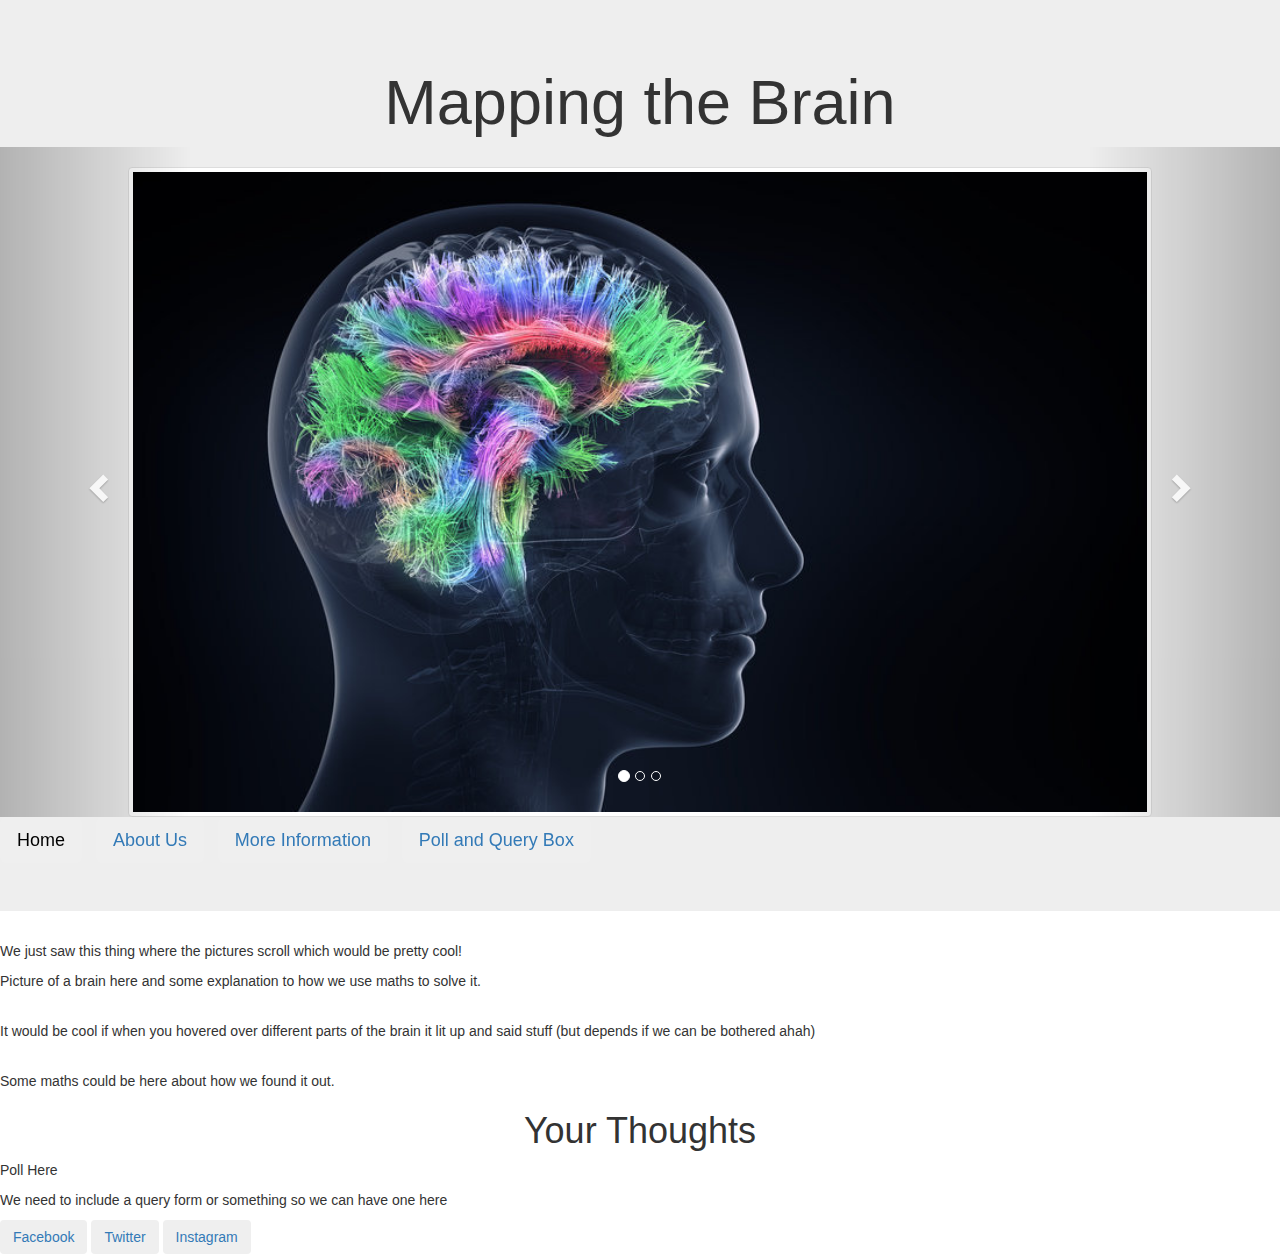
==== index.html @ d7097f05 "Added a lot more stuff 1" ====
<!DOCTYPE html>
<html>
<head>
  	<title>TITLE GOES HERE</title>

 	<link rel="stylesheet" href="https://maxcdn.bootstrapcdn.com/bootstrap/3.3.7/css/bootstrap.min.css">
  	<link href='dist/css/main.css' rel='stylesheet'>
  	<link href='style.css' rel='stylesheet'>
  	<meta name="viewport" content="width=device-width, initial-scale=1.0">

</head>

<body>
	<div class='jumbotron'>
	
		<h1> Mapping the Brain </h1>
		
		<div id="myCarousel" class="carousel slide" data-ride="carousel">
    		<!-- Indicators -->
    		<br>
    		<ol class="carousel-indicators">
      		<li data-target="#myCarousel" data-slide-to="0" class="active"></li>
      		<li data-target="#myCarousel" data-slide-to="1"></li>
      		<li data-target="#myCarousel" data-slide-to="2"></li>
    		</ol>

    		<!-- Wrapper for slides -->
    	<div class="carousel-inner" role="listbox">

      		<div class="item active">
        		<img src="images/filler.jpeg" class='img-thumbnail' max-size='20cm' alt='brain picture 1' />
      		</div>

      		<div class="item">
        		<img src="images/brain1.jpg" class='img-thumbnail' max-size='20cm' alt='brain picture 1' />
      		</div>

      		<div class="item">
        		<img src="images/filler.jpeg" class='img-thumbnail' max-size='20cm' alt='brain picture 1' />
      		</div>
    	
    	</div>

    	<!-- Left and right controls -->
    			<a class="left carousel-control" href="#myCarousel" role="button" data-slide="prev">
      				<span class="glyphicon glyphicon-chevron-left" aria-hidden="true"></span>
      				<span class="sr-only">Previous</span>
    			</a>
    			<a class="right carousel-control" href="#myCarousel" role="button" data-slide="next">
      				<span class="glyphicon glyphicon-chevron-right" aria-hidden="true"></span>
      				<span class="sr-only">Next</span>
    			</a>
		
		</div>

		<ul class='nav'>
       		<li><button class='btn btn-lg'><a href="index.html">
       			<div class='navigation'>	Home </div>
       			</a></button></li>
        	<li><button class='btn btn-lg'><a href="./About Us page/aboutus.html">About Us</a></button></li>
        	<li><button class='btn btn-lg'>
        	<a href="#more_information">More Information</a></button></li>
        	<li><button class='btn btn-lg'><a href="#poll">Poll and Query Box</a></button></li>
    	</ul>


    </div>

	<div id='home'>
		
		<p>		We just saw this thing where the pictures scroll which would be pretty cool!
		</p>
		<p> 	Picture of a brain here and some explanation to how we use maths to solve it. 
		</p>
		<br />
		<p> 	It would be cool if when you hovered over different parts of the brain it lit up and said stuff (but depends if we can be bothered ahah) 
		</p>
		<br />
		<p>		Some maths could be here about how we found it out.
		</p>
	
	</div>

	<div id='poll'>

		<h1>	Your Thoughts
		</h1>

		<p> 	Poll Here 
		</p>

		<p>		We need to include a query form or something so we can have one here
		</p>

	</div>

	<div id='social-buttons'>
      	
      	<button class='btn btn'>
      		<a href='http://fb.com'>Facebook</a>
      	</button>
     	<button class='btn btn'>
     		<a href='http://fb.com'>Twitter</a>
     	</button>
     	<button class='btn btn'>
     		<a href='http://fb.com'>Instagram</a>
     	</button>

	</div>
	
</body>


</html>
---- style.css ----
h1{
    		text-align: center;
    	}

    	ul.nav li{
        	display: inline-block;
        	padding-right: 10px;
         }

        .carousel-inner > .item > img,
		.carousel-inner > .item > a > img {
    	width: 80%;
   		margin: auto;}

   		.navigation{
   			color: black;
   		}
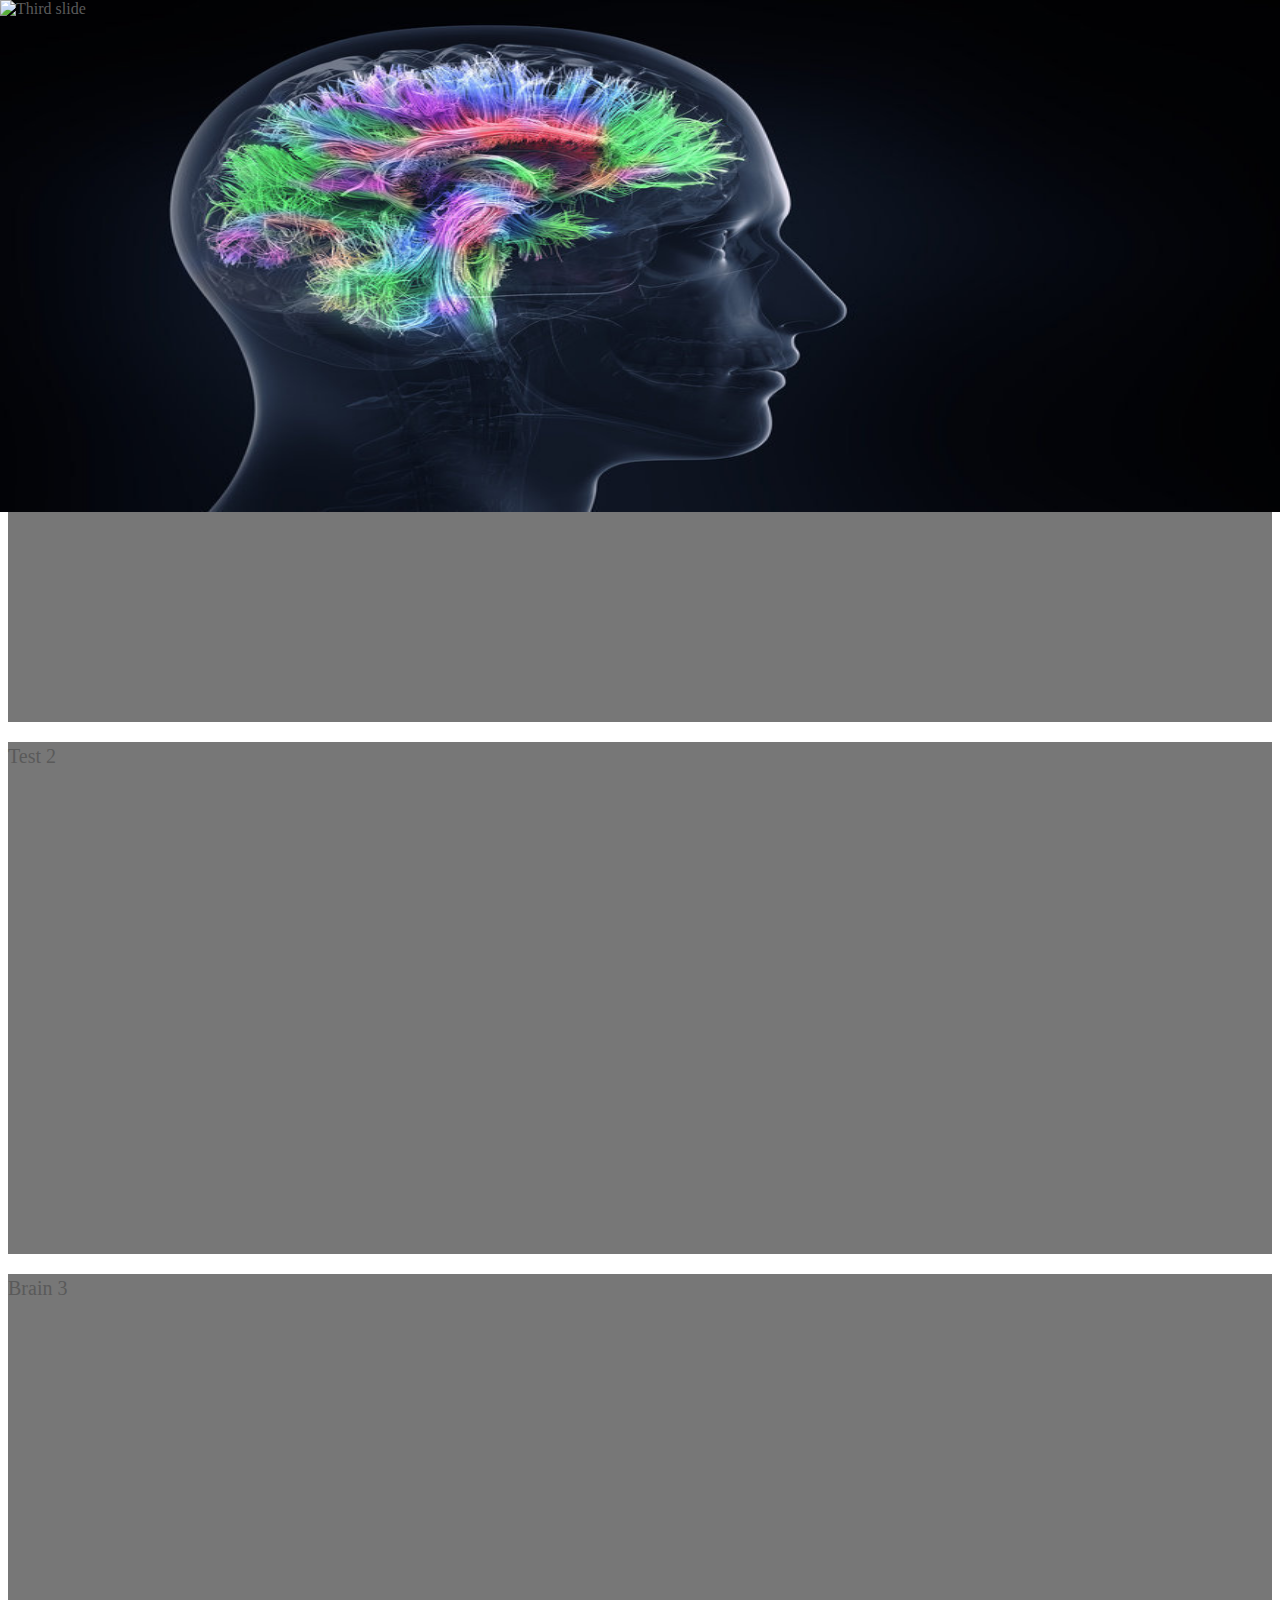
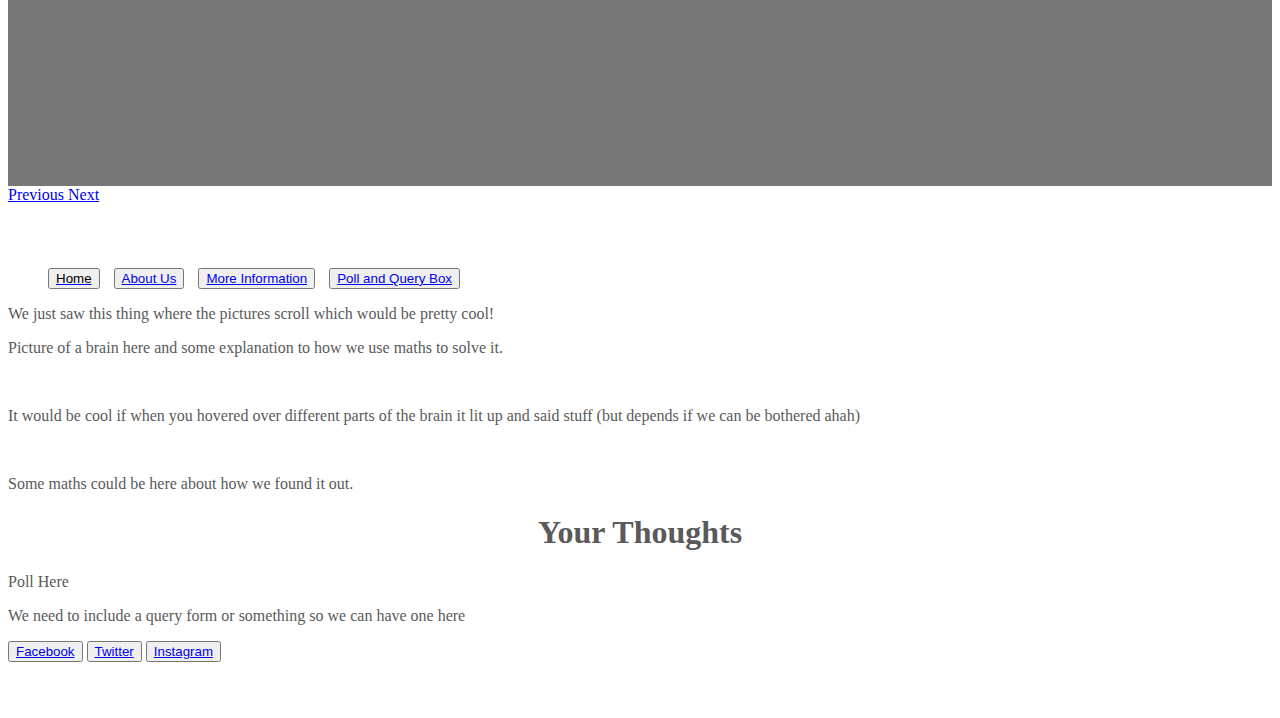
==== commit 88b9feb2: "Got Carousel to work" ====
--- a/index.html
+++ b/index.html
@@ -2,56 +2,68 @@
 <html>
 <head>
   	<title>TITLE GOES HERE</title>
+ 	
+ 	    <meta charset="utf-8">
+    <meta name="viewport" content="width=device-width, initial-scale=1, shrink-to-fit=no">
 
- 	<link rel="stylesheet" href="https://maxcdn.bootstrapcdn.com/bootstrap/3.3.7/css/bootstrap.min.css">
-  	<link href='dist/css/main.css' rel='stylesheet'>
+    <!-- Bootstrap CSS -->
+    <link rel="stylesheet" href="https://maxcdn.bootstrapcdn.com/bootstrap/4.0.0-beta.2/css/bootstrap.min.css" integrity="sha384-PsH8R72JQ3SOdhVi3uxftmaW6Vc51MKb0q5P2rRUpPvrszuE4W1povHYgTpBfshb" crossorigin="anonymous">
   	<link href='style.css' rel='stylesheet'>
+
+  	<!--<link href='bootstrap/dist/css/bootstrap.min.css' rel='stylesheet'>-->
   	<meta name="viewport" content="width=device-width, initial-scale=1.0">
 
 </head>
 
 <body>
+
 	<div class='jumbotron'>
 	
 		<h1> Mapping the Brain </h1>
-		
-		<div id="myCarousel" class="carousel slide" data-ride="carousel">
-    		<!-- Indicators -->
-    		<br>
-    		<ol class="carousel-indicators">
-      		<li data-target="#myCarousel" data-slide-to="0" class="active"></li>
-      		<li data-target="#myCarousel" data-slide-to="1"></li>
-      		<li data-target="#myCarousel" data-slide-to="2"></li>
-    		</ol>
 
-    		<!-- Wrapper for slides -->
-    	<div class="carousel-inner" role="listbox">
-
-      		<div class="item active">
-        		<img src="images/filler.jpeg" class='img-thumbnail' max-size='20cm' alt='brain picture 1' />
-      		</div>
-
-      		<div class="item">
-        		<img src="images/brain1.jpg" class='img-thumbnail' max-size='20cm' alt='brain picture 1' />
-      		</div>
-
-      		<div class="item">
-        		<img src="images/filler.jpeg" class='img-thumbnail' max-size='20cm' alt='brain picture 1' />
-      		</div>
-    	
-    	</div>
-
-    	<!-- Left and right controls -->
-    			<a class="left carousel-control" href="#myCarousel" role="button" data-slide="prev">
-      				<span class="glyphicon glyphicon-chevron-left" aria-hidden="true"></span>
-      				<span class="sr-only">Previous</span>
-    			</a>
-    			<a class="right carousel-control" href="#myCarousel" role="button" data-slide="next">
-      				<span class="glyphicon glyphicon-chevron-right" aria-hidden="true"></span>
-      				<span class="sr-only">Next</span>
-    			</a>
-		
-		</div>
+		<div class='container'>
+	<div id="myCarousel" class="carousel slide" data-ride="carousel">
+        <ol class="carousel-indicators">
+          <li data-target="#myCarousel" data-slide-to="0" class="active"></li>
+          <li data-target="#myCarousel" data-slide-to="1"></li>
+          <li data-target="#myCarousel" data-slide-to="2"></li>
+        </ol>
+        <div class="carousel-inner">
+          <div class="carousel-item active">
+            <img class="first-slide" src="images/brain1.jpg" alt="First slide">
+            <div class="container">
+              <div class="carousel-caption text-left">
+                <p>TEST</p>
+              </div>
+            </div>
+          </div>
+          <div class="carousel-item">
+            <img class="second-slide" src="../images/filler.jpeg" alt="Second slide">
+            <div class="container">
+              <div class="carousel-caption">
+                <p>Test 2</p>
+              </div>
+            </div>
+          </div>
+          <div class="carousel-item">
+            <img class="third-slide" src="https://upload.wikimedia.org/wikipedia/commons/thumb/8/85/Cerebral_lobes.png/300px-Cerebral_lobes.png" alt="Third slide">
+            <div class="container">
+              <div class="carousel-caption text-right">
+                <p>Brain 3</p>
+              </div>
+            </div>
+          </div>
+        </div>
+        <a class="carousel-control-prev" href="#myCarousel" role="button" data-slide="prev">
+          <span class="carousel-control-prev-icon" aria-hidden="true"></span>
+          <span class="sr-only">Previous</span>
+        </a>
+        <a class="carousel-control-next" href="#myCarousel" role="button" data-slide="next">
+          <span class="carousel-control-next-icon" aria-hidden="true"></span>
+          <span class="sr-only">Next</span>
+        </a>
+      </div>
+      </div>
 
 		<ul class='nav'>
        		<li><button class='btn btn-lg'><a href="index.html">
@@ -62,7 +74,6 @@
         	<a href="#more_information">More Information</a></button></li>
         	<li><button class='btn btn-lg'><a href="#poll">Poll and Query Box</a></button></li>
     	</ul>
-
 
     </div>
 
@@ -107,8 +118,14 @@
      	</button>
 
 	</div>
-	
-</body>
 
 
+    <!-- Optional JavaScript -->
+    <!-- jQuery first, then Popper.js, then Bootstrap JS -->
+    <script src="https://code.jquery.com/jquery-3.2.1.slim.min.js" integrity="sha384-KJ3o2DKtIkvYIK3UENzmM7KCkRr/rE9/Qpg6aAZGJwFDMVNA/GpGFF93hXpG5KkN" crossorigin="anonymous"></script>
+    <script src="https://cdnjs.cloudflare.com/ajax/libs/popper.js/1.12.3/umd/popper.min.js" integrity="sha384-vFJXuSJphROIrBnz7yo7oB41mKfc8JzQZiCq4NCceLEaO4IHwicKwpJf9c9IpFgh" crossorigin="anonymous"></script>
+    <script src="https://maxcdn.bootstrapcdn.com/bootstrap/4.0.0-beta.2/js/bootstrap.min.js" integrity="sha384-alpBpkh1PFOepccYVYDB4do5UnbKysX5WZXm3XxPqe5iKTfUKjNkCk9SaVuEZflJ" crossorigin="anonymous"></script>	
+
+
+</body>
 </html>--- a/style.css
+++ b/style.css
@@ -16,3 +16,97 @@
    		.navigation{
    			color: black;
    		}
+
+
+/* GLOBAL STYLES
+-------------------------------------------------- */
+/* Padding below the footer and lighter body text */
+
+body {
+  padding-top: 3rem;
+  padding-bottom: 3rem;
+  color: #5a5a5a;
+}
+
+
+/* CUSTOMIZE THE CAROUSEL
+-------------------------------------------------- */
+
+/* Carousel base class */
+.carousel {
+  margin-bottom: 4rem;
+}
+/* Since positioning the image, we need to help out the caption */
+.carousel-caption {
+  bottom: 3rem;
+  z-index: 10;
+}
+
+/* Declare heights because of positioning of img element */
+.carousel-item {
+  height: 32rem;
+  background-color: #777;
+}
+.carousel-item > img {
+  position: absolute;
+  top: 0;
+  left: 0;
+  min-width: 100%;
+  height: 32rem;
+}
+
+
+/* MARKETING CONTENT
+-------------------------------------------------- */
+
+/* Center align the text within the three columns below the carousel */
+.marketing .col-lg-4 {
+  margin-bottom: 1.5rem;
+  text-align: center;
+}
+.marketing h2 {
+  font-weight: 400;
+}
+.marketing .col-lg-4 p {
+  margin-right: .75rem;
+  margin-left: .75rem;
+}
+
+
+/* Featurettes
+------------------------- */
+
+.featurette-divider {
+  margin: 5rem 0; /* Space out the Bootstrap <hr> more */
+}
+
+/* Thin out the marketing headings */
+.featurette-heading {
+  font-weight: 300;
+  line-height: 1;
+  letter-spacing: -.05rem;
+}
+
+
+/* RESPONSIVE CSS
+-------------------------------------------------- */
+
+@media (min-width: 40em) {
+  /* Bump up size of carousel content */
+  .carousel-caption p {
+    margin-bottom: 1.25rem;
+    font-size: 1.25rem;
+    line-height: 1.4;
+  }
+
+  .featurette-heading {
+    font-size: 50px;
+  }
+}
+
+@media (min-width: 62em) {
+  .featurette-heading {
+    margin-top: 7rem;
+  }
+}
+
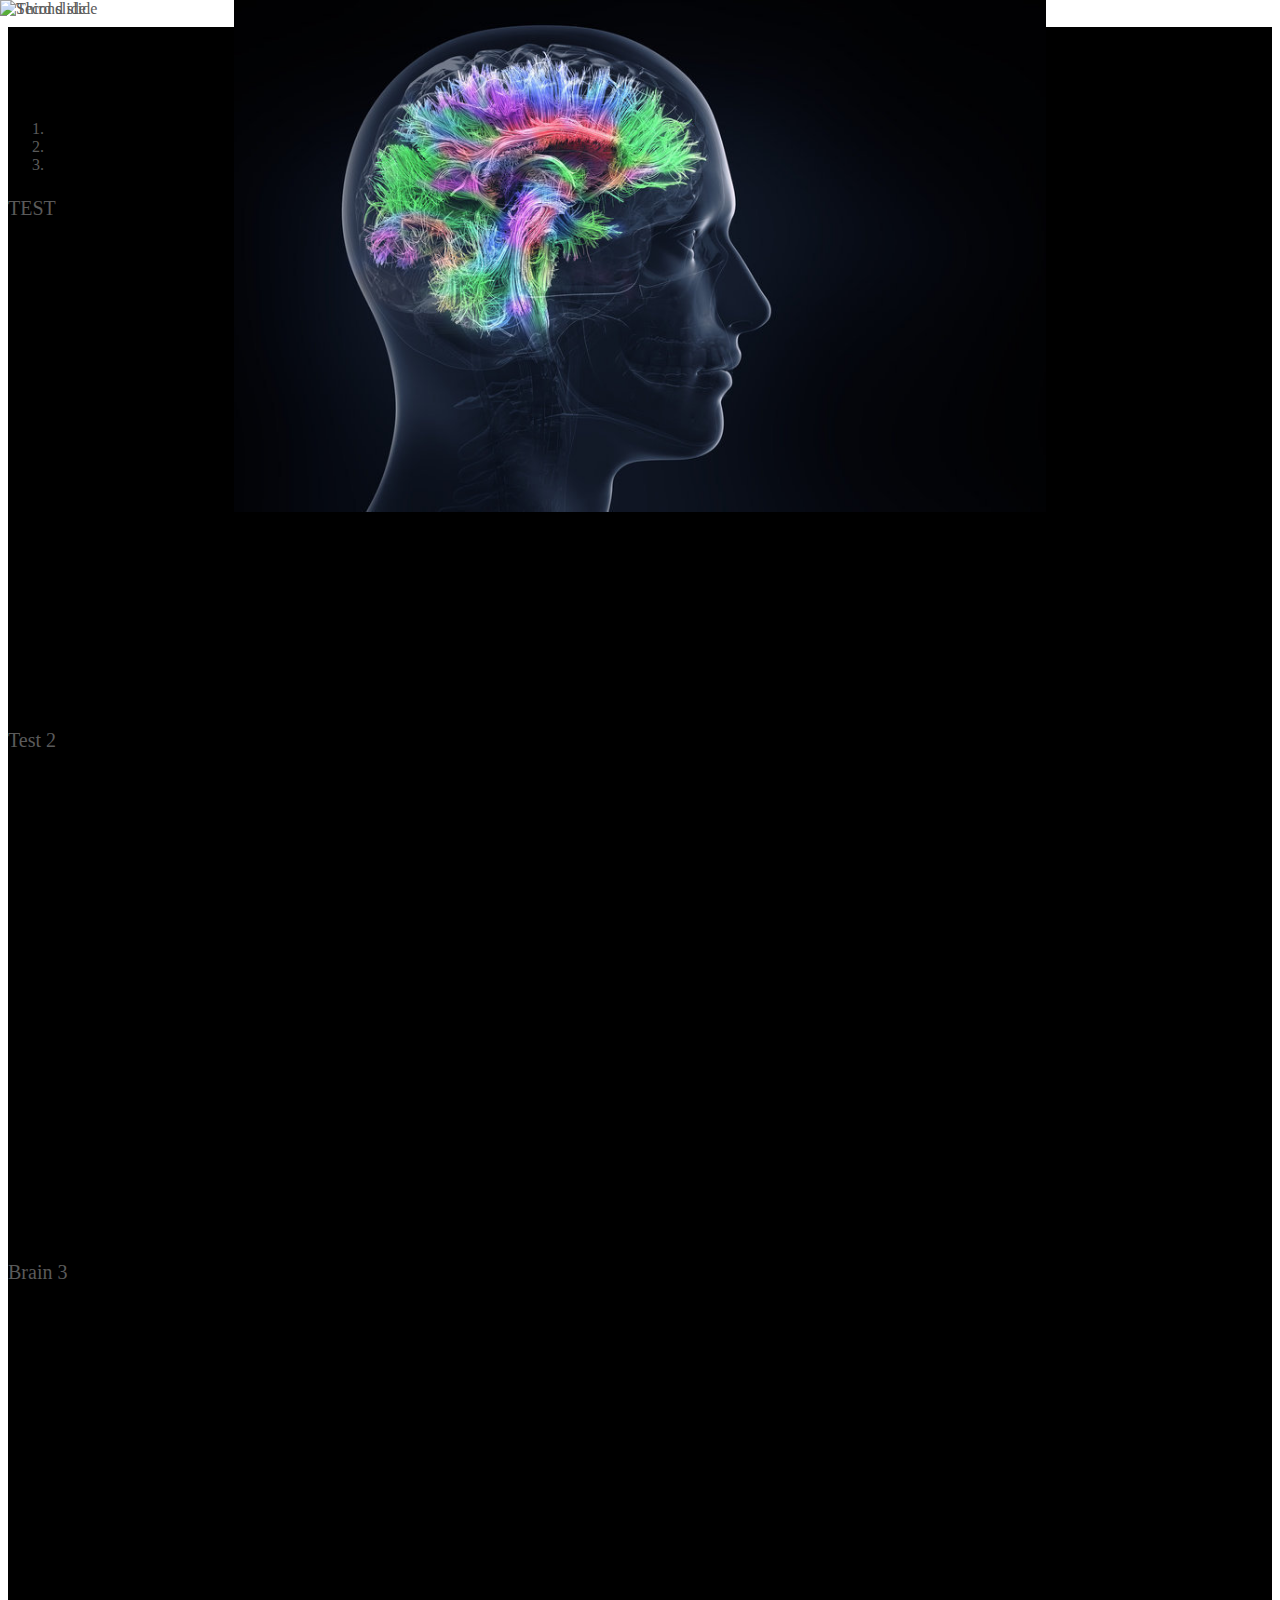
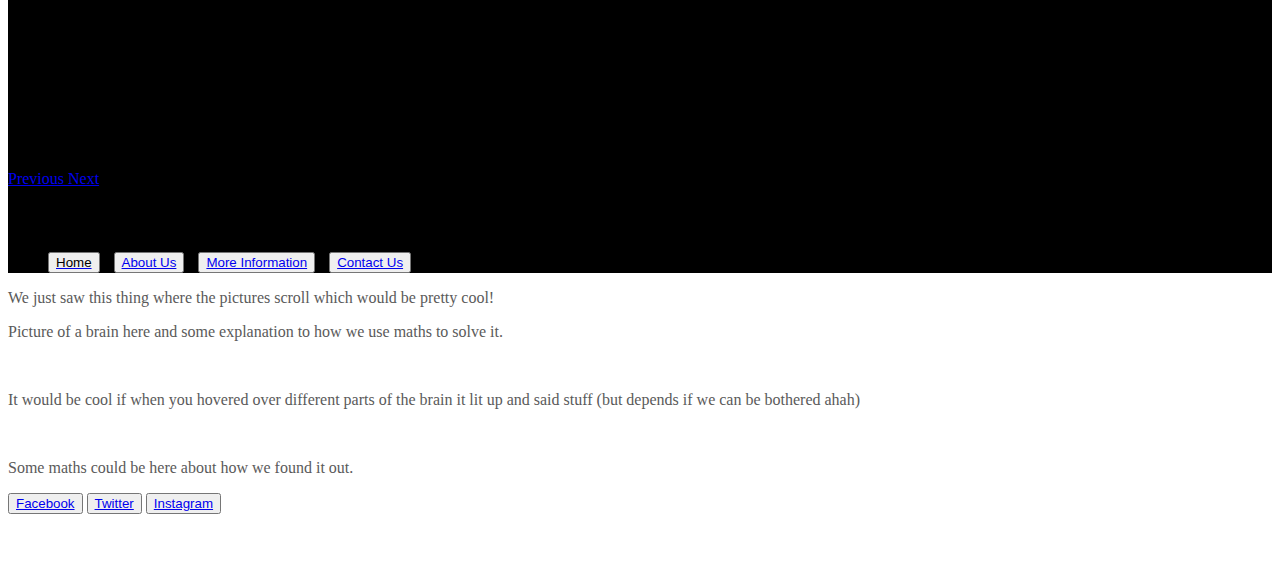
==== commit 4783e82e: "Changed jumbotron color to black" ====
--- a/index.html
+++ b/index.html
@@ -20,6 +20,9 @@
 	<div class='jumbotron'>
 	
 		<h1> Mapping the Brain </h1>
+		<br />
+
+		<!-- CAROUSEL -->
 
 		<div class='container'>
 	<div id="myCarousel" class="carousel slide" data-ride="carousel">
@@ -30,15 +33,15 @@
         </ol>
         <div class="carousel-inner">
           <div class="carousel-item active">
-            <img class="first-slide" src="images/brain1.jpg" alt="First slide">
+            <img class="first-slide" src="images/filler.jpeg" alt="First slide">
             <div class="container">
-              <div class="carousel-caption text-left">
+              <div class="carousel-caption text-center">
                 <p>TEST</p>
               </div>
             </div>
           </div>
           <div class="carousel-item">
-            <img class="second-slide" src="../images/filler.jpeg" alt="Second slide">
+            <img class="second-slide" src="https://www.extremetech.com/wp-content/uploads/2015/12/Brain-Machine-2.jpg" alt="Second slide">
             <div class="container">
               <div class="carousel-caption">
                 <p>Test 2</p>
@@ -46,9 +49,9 @@
             </div>
           </div>
           <div class="carousel-item">
-            <img class="third-slide" src="https://upload.wikimedia.org/wikipedia/commons/thumb/8/85/Cerebral_lobes.png/300px-Cerebral_lobes.png" alt="Third slide">
+            <img class="third-slide" src="http://www.sciencemag.org/sites/default/files/styles/article_main_large/public/images/sn-genderbrain.jpg?itok=r5WQDHLn" alt="Third slide">
             <div class="container">
-              <div class="carousel-caption text-right">
+              <div class="carousel-caption text-center">
                 <p>Brain 3</p>
               </div>
             </div>
@@ -65,14 +68,16 @@
       </div>
       </div>
 
+      	<!-- NAVIGATION -->
+
 		<ul class='nav'>
        		<li><button class='btn btn-lg'><a href="index.html">
        			<div class='navigation'>	Home </div>
        			</a></button></li>
         	<li><button class='btn btn-lg'><a href="./About Us page/aboutus.html">About Us</a></button></li>
         	<li><button class='btn btn-lg'>
-        	<a href="#more_information">More Information</a></button></li>
-        	<li><button class='btn btn-lg'><a href="#poll">Poll and Query Box</a></button></li>
+        	<a href="./Find Out More page/findoutmore.html">More Information</a></button></li>
+        	<li><button class='btn btn-lg'><a href="./Contact Page/contact.html">Contact Us</a></button></li>
     	</ul>
 
     </div>
@@ -92,18 +97,7 @@
 	
 	</div>
 
-	<div id='poll'>
-
-		<h1>	Your Thoughts
-		</h1>
-
-		<p> 	Poll Here 
-		</p>
-
-		<p>		We need to include a query form or something so we can have one here
-		</p>
-
-	</div>
+	<!-- SOCIAL -->
 
 	<div id='social-buttons'>
       	
--- a/style.css
+++ b/style.css
@@ -1,6 +1,6 @@
-
     	h1{
     		text-align: center;
+        color: white;
     	}
 
     	ul.nav li{
@@ -16,6 +16,17 @@
    		.navigation{
    			color: black;
    		}
+
+      img{
+       width: 100%;
+       height: 100%;
+       object-fit: contain;
+      }
+
+      .jumbotron{
+        background: rgbA(0,0,0,1);
+        margin-top: -50px;
+      }
 
 
 /* GLOBAL STYLES
@@ -45,7 +56,7 @@
 /* Declare heights because of positioning of img element */
 .carousel-item {
   height: 32rem;
-  background-color: #777;
+  background-color: rgba(153,255,255,0);
 }
 .carousel-item > img {
   position: absolute;
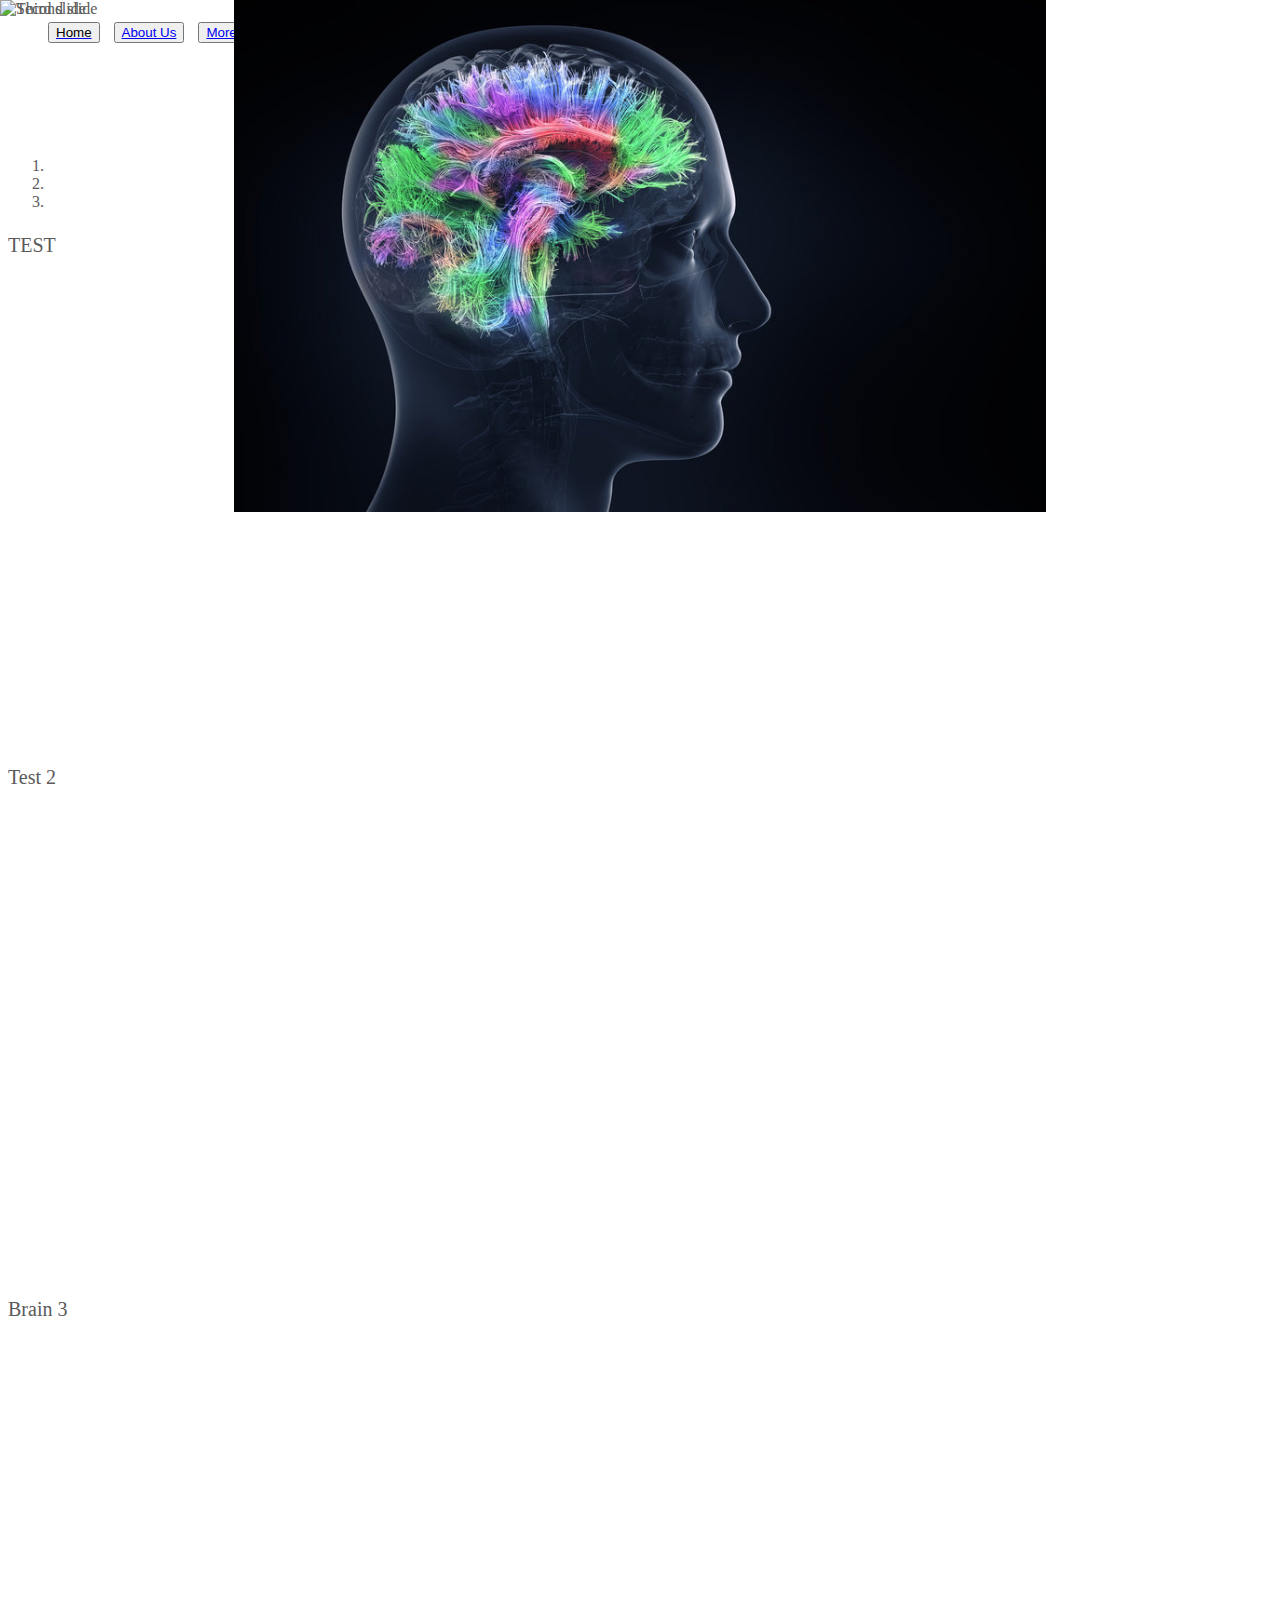
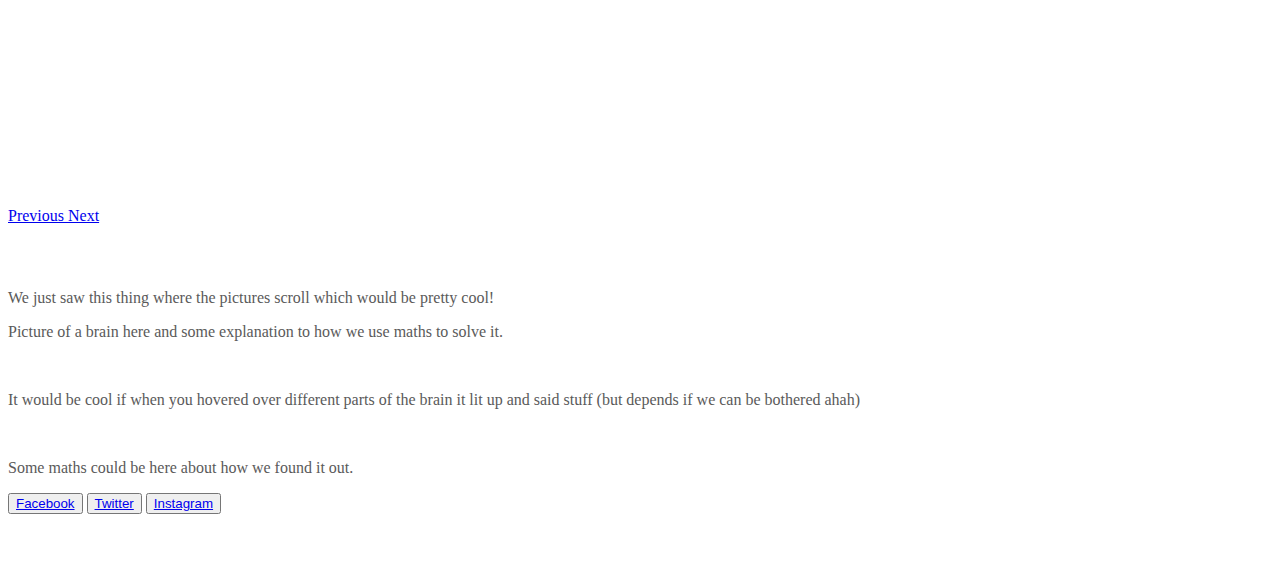
==== commit d9bc9f45: "Changing CSS bootstrap link" ====
--- a/index.html
+++ b/index.html
@@ -7,7 +7,8 @@
     <meta name="viewport" content="width=device-width, initial-scale=1, shrink-to-fit=no">
 
     <!-- Bootstrap CSS -->
-    <link rel="stylesheet" href="https://maxcdn.bootstrapcdn.com/bootstrap/4.0.0-beta.2/css/bootstrap.min.css" integrity="sha384-PsH8R72JQ3SOdhVi3uxftmaW6Vc51MKb0q5P2rRUpPvrszuE4W1povHYgTpBfshb" crossorigin="anonymous">
+    <link rel="stylesheet" href="https://maxcdn.bootstrapcdn.com/bootstrap/4.0.0-alpha.6/css/bootstrap.min.css" integrity="sha384-rwoIResjU2yc3z8GV/NPeZWAv56rSmLldC3R/AZzGRnGxQQKnKkoFVhFQhNUwEyJ" crossorigin="anonymous">
+
   	<link href='style.css' rel='stylesheet'>
 
   	<!--<link href='bootstrap/dist/css/bootstrap.min.css' rel='stylesheet'>-->
@@ -17,15 +18,31 @@
 
 <body>
 
-	<div class='jumbotron'>
-	
+	<div class='jumbotron'> 
+
+    <!-- NAVIGATION -->
+
+    <ul class='nav'>
+          <li><button class='btn btn-lg'>
+            <a href="index.html"> <div class='navigation'> Home </div></a>
+          </button></li>
+          <li><button class='btn btn-lg'>
+            <a href="About us page/aboutus.html">
+              About Us 
+            </a>
+          </button></li>
+          <li><button class='btn btn-lg'>
+          <a href="Find Out More page/findoutmore.html">More Information</a></button></li>
+          <li><button class='btn btn-lg'><a href="Contact Page/contact.html">Contact Us</a></button></li>
+      </ul>
+
 		<h1> Mapping the Brain </h1>
 		<br />
 
 		<!-- CAROUSEL -->
 
 		<div class='container'>
-	<div id="myCarousel" class="carousel slide" data-ride="carousel">
+	   <div id="myCarousel" class="carousel slide" data-ride="carousel">
         <ol class="carousel-indicators">
           <li data-target="#myCarousel" data-slide-to="0" class="active"></li>
           <li data-target="#myCarousel" data-slide-to="1"></li>
@@ -67,20 +84,7 @@
         </a>
       </div>
       </div>
-
-      	<!-- NAVIGATION -->
-
-		<ul class='nav'>
-       		<li><button class='btn btn-lg'><a href="index.html">
-       			<div class='navigation'>	Home </div>
-       			</a></button></li>
-        	<li><button class='btn btn-lg'><a href="./About Us page/aboutus.html">About Us</a></button></li>
-        	<li><button class='btn btn-lg'>
-        	<a href="./Find Out More page/findoutmore.html">More Information</a></button></li>
-        	<li><button class='btn btn-lg'><a href="./Contact Page/contact.html">Contact Us</a></button></li>
-    	</ul>
-
-    </div>
+    </div>  
 
 	<div id='home'>
 		
--- a/style.css
+++ b/style.css
@@ -24,7 +24,7 @@
       }
 
       .jumbotron{
-        background: rgbA(0,0,0,1);
+        background-image: url("https://hdwallsource.com/img/2014/5/galaxy-wallpaper-tumblr-13778-14192-hd-wallpapers.jpg");
         margin-top: -50px;
       }
 
